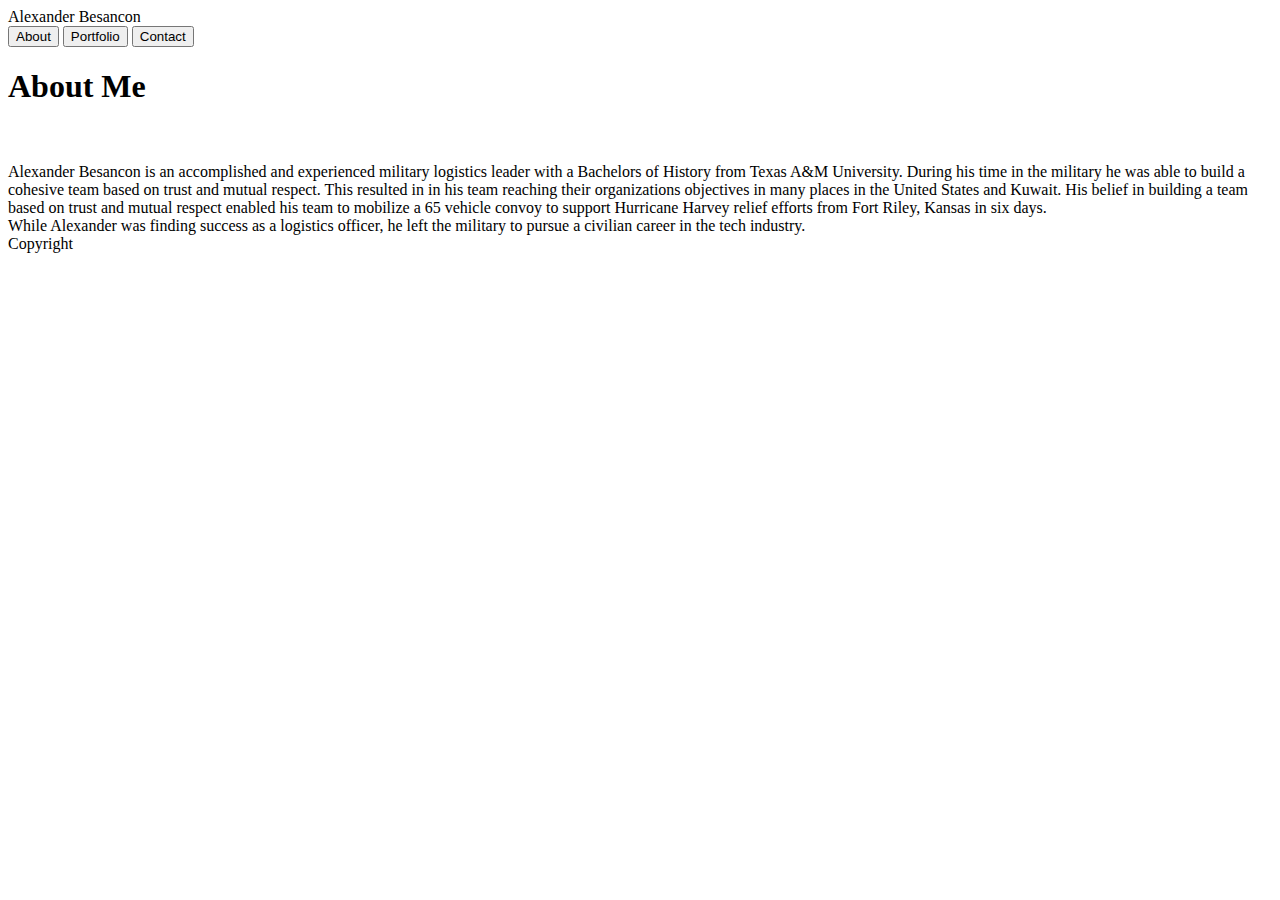
==== index.html @ 1201c04f "Merge branch 'homework'" ====
<!DOCTYPE html>
<html lang="en">

<head>
        <title>Basic Portfolio</title>
        <link rel="stylesheet" type="text/css" href="">
</head>

<body>
    <header>Alexander Besancon</header>

    <button type="button" onclick= "">About</button>
    <button type="button" onclick= "">Portfolio</button>
    <button type="button" onclick= "">Contact</button>

    <h1>About Me</h1>

    <br>

    <img src="" alt="">

    <br>

    <p1>Alexander Besancon is an accomplished and experienced military logistics leader 
        with a Bachelors of History from Texas A&M University. During his time in the 
        military he was able to build a cohesive team based on trust and mutual respect. 
        This resulted in in his team reaching their organizations objectives in many places
        in the United States and Kuwait. His belief in building a team based on trust and
        mutual respect enabled his team to mobilize a 65 vehicle convoy to support Hurricane 
        Harvey relief efforts from Fort Riley, Kansas in six days.
    </p1>

    <br>

    <p2>
        While Alexander was finding success as a logistics officer, he left the military to 
        pursue a civilian career in the tech industry. 
    </p2>

    <br>

    <ln>Copyright</ln>

</body>

</html>
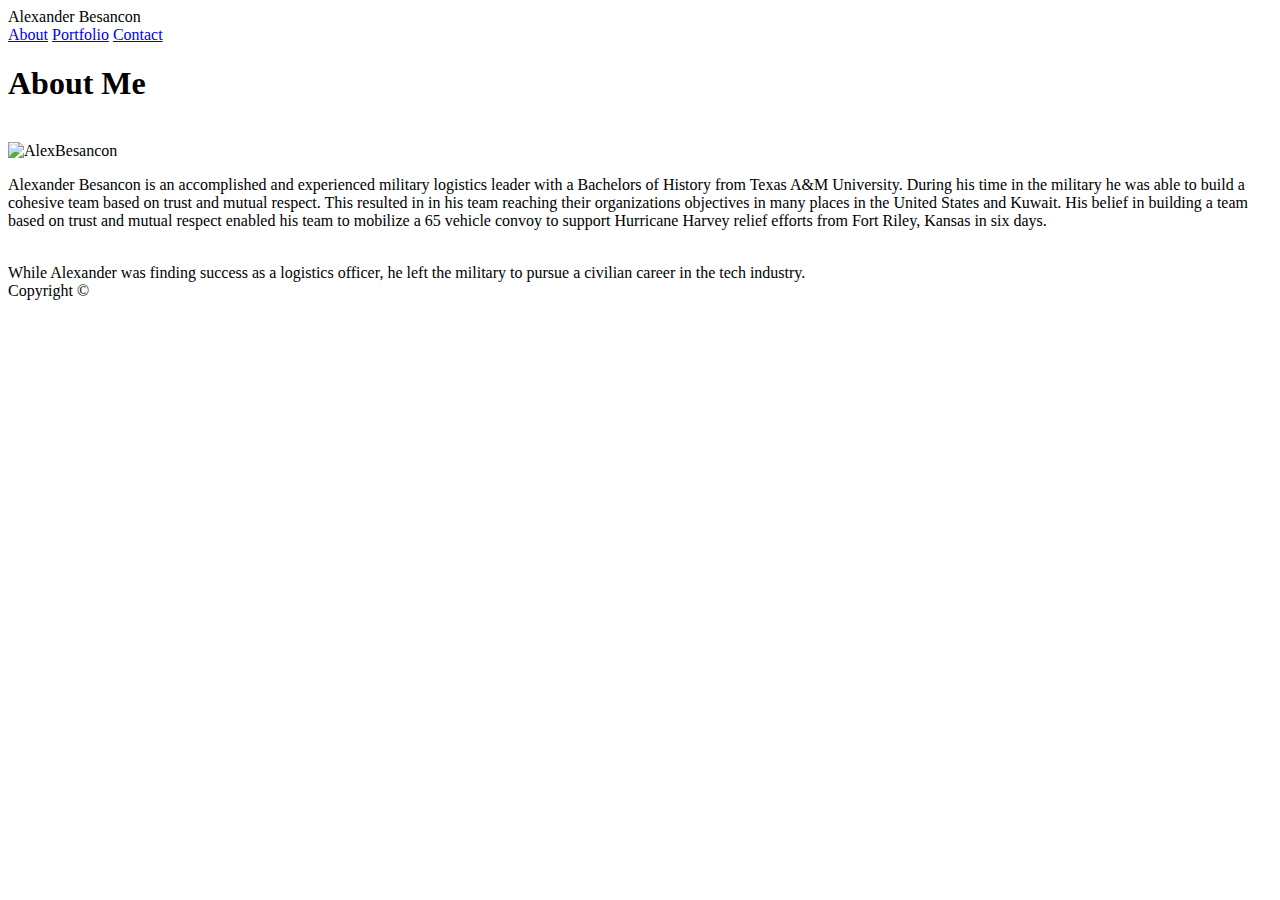
==== commit 3e7def50: "added float: left; bck clr; and text color to header tag, unable to see changes" ====
--- a/index.html
+++ b/index.html
@@ -2,44 +2,48 @@
 <html lang="en">
 
 <head>
-        <title>Basic Portfolio</title>
-        <link rel="stylesheet" type="text/css" href="">
+    <link rel="reset" type="text/css" href="assets/css/Reset.css">
+    <link rel="style" type="text/css" href="assets/css/style.css">
+    <title>Alexander Besancon</title>
 </head>
 
 <body>
+    
     <header>Alexander Besancon</header>
 
-    <button type="button" onclick= "">About</button>
-    <button type="button" onclick= "">Portfolio</button>
-    <button type="button" onclick= "">Contact</button>
+    <div class="topnav">
+        <a class="active" href="#about">About</a>
+        <a class="portfolio" href="portfolio.html">Portfolio</a>
+        <a class="contact" href="contact.html">Contact</a>
+    </div>
+    
+    <h1>About Me</h1>
+    
+        <br>
+        
+        <img src="assets/images/AlexBesancon.jpg" alt="AlexBesancon">
+        
+        <br>
 
-    <h1>About Me</h1>
-
-    <br>
-
-    <img src="" alt="">
-
-    <br>
-
-    <p1>Alexander Besancon is an accomplished and experienced military logistics leader 
+        <p>Alexander Besancon is an accomplished and experienced military logistics leader 
         with a Bachelors of History from Texas A&M University. During his time in the 
         military he was able to build a cohesive team based on trust and mutual respect. 
         This resulted in in his team reaching their organizations objectives in many places
         in the United States and Kuwait. His belief in building a team based on trust and
         mutual respect enabled his team to mobilize a 65 vehicle convoy to support Hurricane 
         Harvey relief efforts from Fort Riley, Kansas in six days.
-    </p1>
+        </p>
 
-    <br>
+        <br>
 
-    <p2>
+        <p2>
         While Alexander was finding success as a logistics officer, he left the military to 
         pursue a civilian career in the tech industry. 
-    </p2>
+        </p2>
 
-    <br>
+        <br>
 
-    <ln>Copyright</ln>
+    <footer>Copyright ©</footer>
 
 </body>
 
--- a/assets/css/style.css
+++ b/assets/css/style.css
@@ -0,0 +1,5 @@
+header {
+    float: left;
+    background-color: #4aaaa5;
+    color: white
+}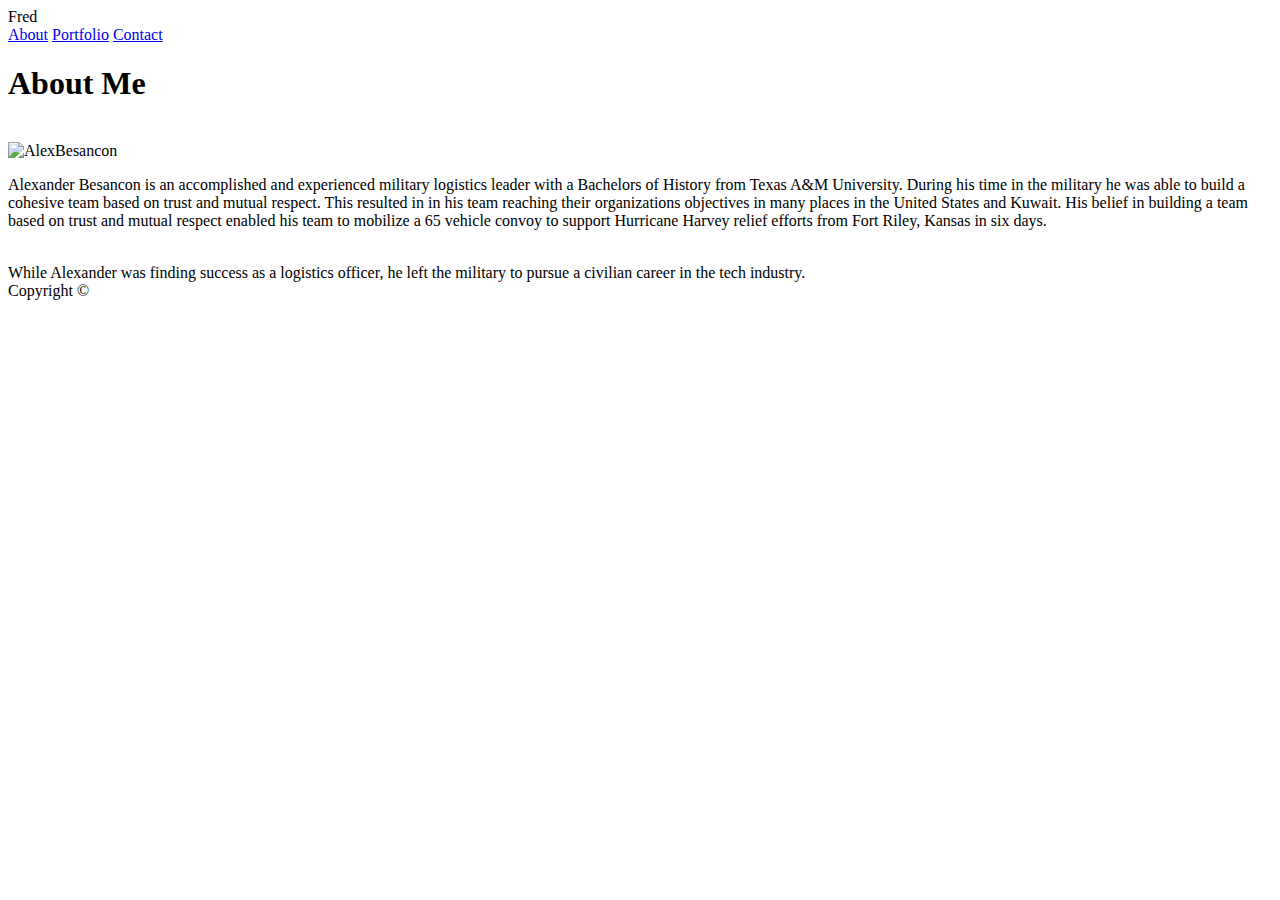
==== commit 06857e8c: "deleted style.css and recreated the file in the smae folder as htmls" ====
--- a/index.html
+++ b/index.html
@@ -3,13 +3,13 @@
 
 <head>
     <link rel="reset" type="text/css" href="assets/css/Reset.css">
-    <link rel="style" type="text/css" href="assets/css/style.css">
+    <link rel="style" type="text/css" href="style.css">
     <title>Alexander Besancon</title>
 </head>
 
 <body>
     
-    <header>Alexander Besancon</header>
+    <header>Fred</header>
 
     <div class="topnav">
         <a class="active" href="#about">About</a>
--- a/style.css
+++ b/style.css
@@ -0,0 +1,76 @@
+body {
+    margin-left: 10%;
+    margin-right: 10%;
+}
+
+header {
+float: left;
+background-color: #4aaaa5;
+border-color: #cccccc;
+color: white;
+font-family: Georgia, 'Times New Roman', Times, serif;
+font-size: x-large;
+width: auto;
+padding: 20px;
+}
+
+ul {
+    list-style-type: none;
+    margin: 0;
+    padding: 0;
+    overflow: hidden;
+    background-color: #ffffff;
+
+}
+
+li {
+    float: right;
+    align-content: stretch;
+}
+
+li a {
+    display: block;
+    color: #777777;
+    text-align: center;
+    padding: 16px;
+    text-decoration: none;
+}
+
+div.navbar a {
+    display: inline-block;
+}
+
+ul li:after {
+    content: "|";
+}
+
+**Need to take the pipe bar out of contact**
+ul li:last-child {
+    content: "none";
+}
+
+div.container {
+    width: 960px;
+    margin-top: 20px;
+    border: 3px #dddddd;
+    float: left;     
+}
+
+h3 {
+    color: #4aaaa5;
+    font-family: Georgia, 'Times New Roman', Times, serif;
+    font-size: x-large;
+}
+
+hr {
+    color: #777777;
+    width: 960px;
+    float: left;
+    align-content:space-between;
+}
+
+form {
+    width: 940px;
+    color: #777777;
+    padding: 10px;
+}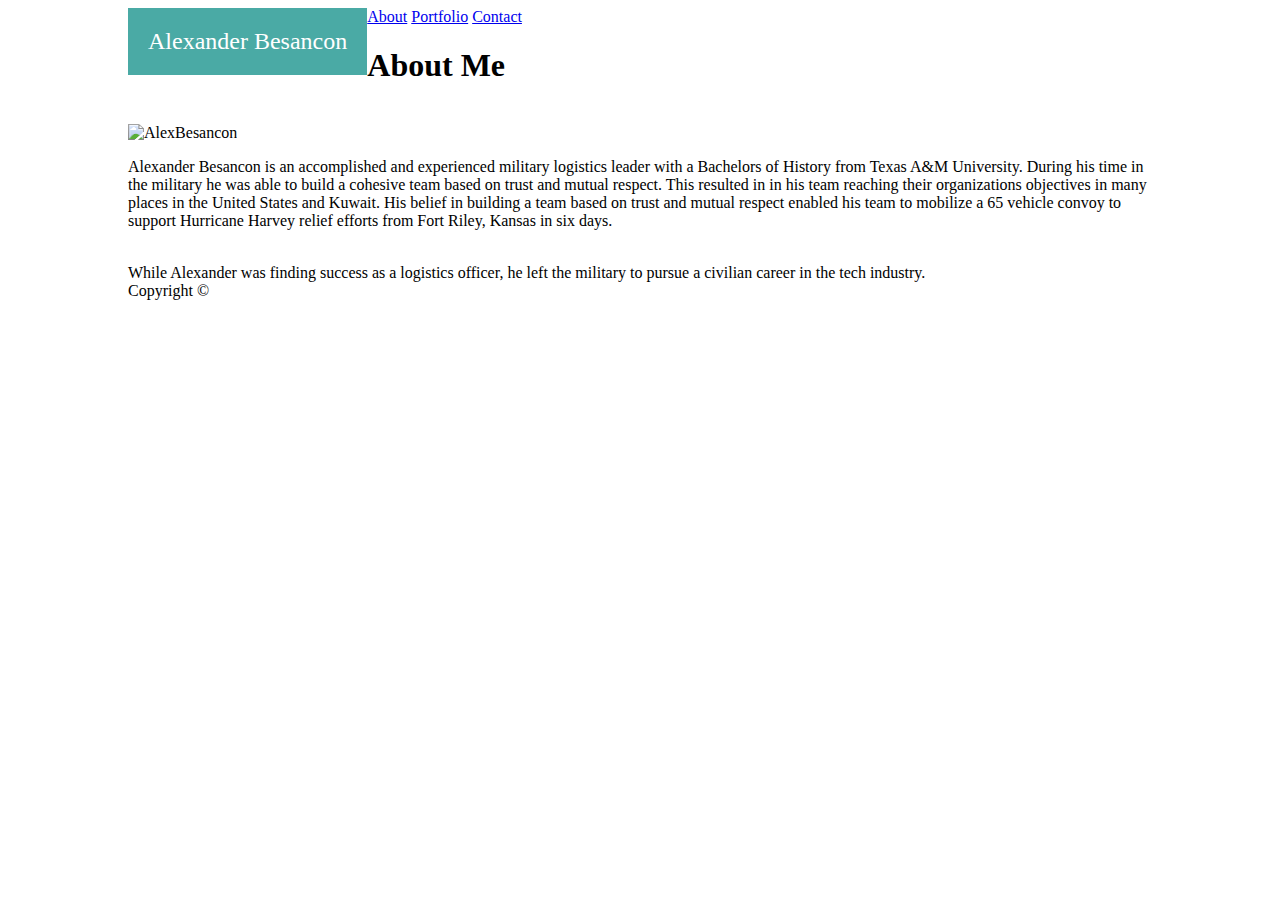
==== commit 38f7824c: "css stylesheet issue resolved, changed the href in the html to reflect resolution" ====
--- a/index.html
+++ b/index.html
@@ -2,14 +2,14 @@
 <html lang="en">
 
 <head>
-    <link rel="reset" type="text/css" href="assets/css/Reset.css">
-    <link rel="style" type="text/css" href="style.css">
+    <link rel="stylesheet" type="text/css" href="assets/css/Reset.css">
+    <link rel="stylesheet" type="text/css" href="assets/css/theme.css">
     <title>Alexander Besancon</title>
 </head>
 
 <body>
     
-    <header>Fred</header>
+    <header>Alexander Besancon</header>
 
     <div class="topnav">
         <a class="active" href="#about">About</a>
--- a/assets/css/theme.css
+++ b/assets/css/theme.css
@@ -0,0 +1,76 @@
+body {
+    margin-left: 10%;
+    margin-right: 10%;
+}
+
+header {
+float: left;
+background-color: #4aaaa5;
+border-color: #cccccc;
+color: white;
+font-family: Georgia, 'Times New Roman', Times, serif;
+font-size: x-large;
+width: auto;
+padding: 20px;
+}
+
+ul {
+    list-style-type: none;
+    margin: 0;
+    padding: 0;
+    overflow: hidden;
+    background-color: #ffffff;
+
+}
+
+li {
+    float: right;
+    align-content: stretch;
+}
+
+li a {
+    display: block;
+    color: #777777;
+    text-align: center;
+    padding: 16px;
+    text-decoration: none;
+}
+
+div.navbar a {
+    display: inline-block;
+}
+
+ul li:after {
+    content: "|";
+}
+
+**Need to take the pipe bar out of contact**
+ul li:last-child {
+    content: "none";
+}
+
+div.container {
+    width: 960px;
+    margin-top: 20px;
+    border: 3px #dddddd;
+    float: left;     
+}
+
+h3 {
+    color: #4aaaa5;
+    font-family: Georgia, 'Times New Roman', Times, serif;
+    font-size: x-large;
+}
+
+hr {
+    color: #777777;
+    width: 960px;
+    float: left;
+    align-content:space-between;
+}
+
+form {
+    width: 940px;
+    color: #777777;
+    padding: 10px;
+}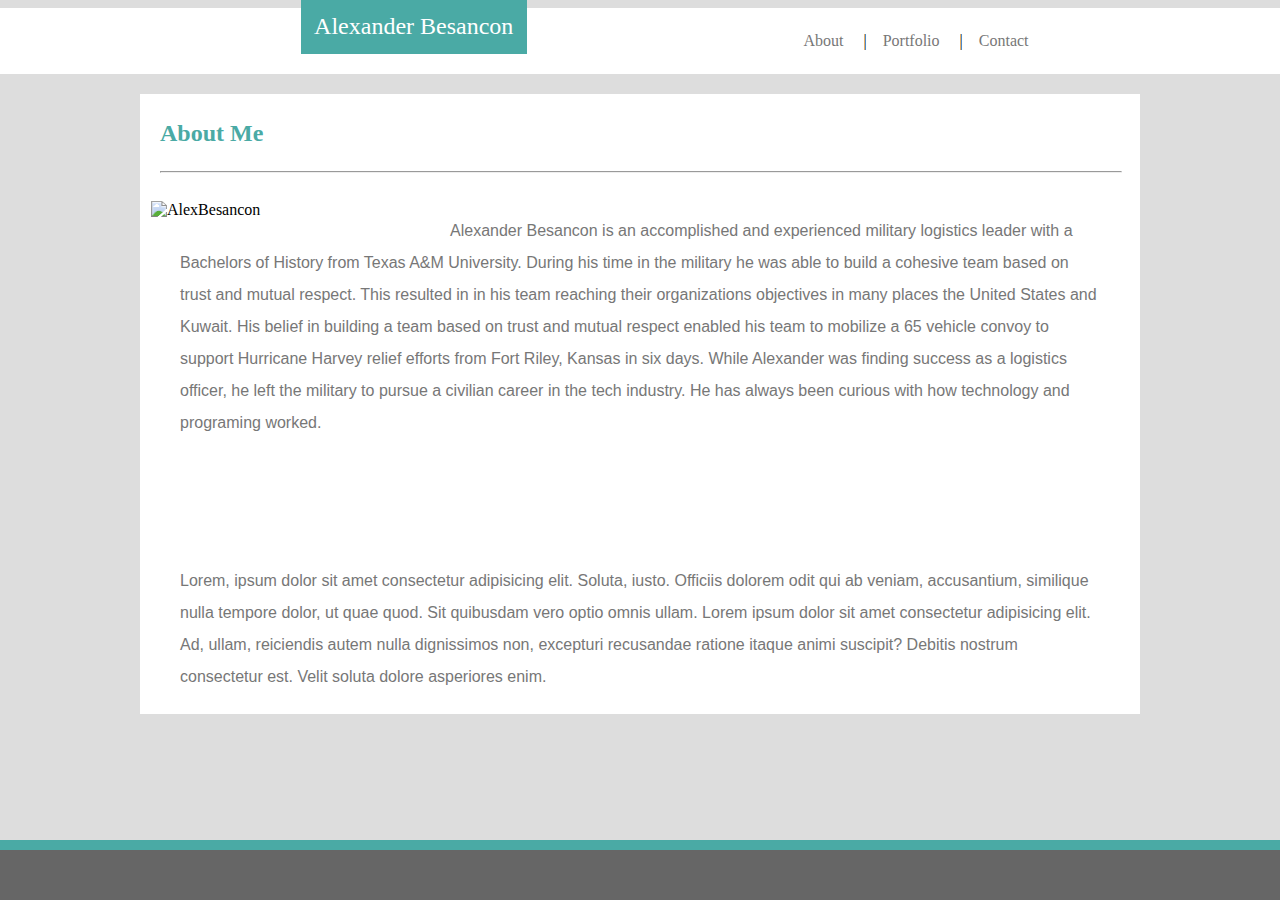
==== commit c632507c: "centered copyright, copyright at bottom of the page" ====
--- a/index.html
+++ b/index.html
@@ -3,47 +3,84 @@
 
 <head>
     <link rel="stylesheet" type="text/css" href="assets/css/Reset.css">
-    <link rel="stylesheet" type="text/css" href="assets/css/theme.css">
+    <link rel="stylesheet" type="text/css" href="assets/css/style.css">
     <title>Alexander Besancon</title>
 </head>
 
 <body>
     
-    <header>Alexander Besancon</header>
+    <header>
 
-    <div class="topnav">
-        <a class="active" href="#about">About</a>
-        <a class="portfolio" href="portfolio.html">Portfolio</a>
-        <a class="contact" href="contact.html">Contact</a>
+        <div class="navbar navbar-default navbar-static-top header-menu">
+        
+            <ul class="nav navbar-nav navbar-middle navbar text" style="float:none;margin: 0 auto; display: table;table-layout: fixed">    
+                
+                <li class="contact">
+                    <a class="contact" href="contact.html">Contact</a>
+                </li>
+                
+                <li>
+                    <a class="portfolio" href="portfolio.html">Portfolio</a>
+                </li>
+                
+                <li>
+                    <a class="home" href="index.html">About</a>
+                </li>
+
+            </ul>
+
+            <div class="name">
+                Alexander Besancon
+            </div>
+
+        </div>
+        
+    </header>
+    
+    <div class="content">
+        
+        <h1>About Me</h1>
+    
+            <hr>
+
+            <br>
+        
+            <img src="assets/images/AlexBesancon.jpg" alt="AlexBesancon"> 
+    
+                <br>
+            
+        <p>Alexander Besancon is an accomplished and experienced military logistics leader 
+            with a Bachelors of History from Texas A&M University. During his time in the 
+            military he was able to build a cohesive team based on trust and mutual respect. 
+            This resulted in in his team reaching their organizations objectives in many places
+            the United States and Kuwait. His belief in building a team based on trust and
+            mutual respect enabled his team to mobilize a 65 vehicle convoy to support Hurricane 
+            Harvey relief efforts from Fort Riley, Kansas in six days. While Alexander was finding 
+            success as a logistics officer, he left the military to pursue a civilian career in the
+            tech industry. He has always been curious with how technology and programing worked.
+        </p>
+
+            <br>
+
+        <p>
+            Lorem, ipsum dolor sit amet consectetur adipisicing elit. Soluta, iusto. Officiis dolorem 
+            odit qui ab veniam, accusantium, similique nulla tempore dolor, ut quae quod. Sit quibusdam 
+            vero optio omnis ullam. Lorem ipsum dolor sit amet consectetur adipisicing elit. Ad, ullam, 
+            reiciendis autem nulla dignissimos non, excepturi recusandae ratione itaque animi suscipit? 
+            Debitis nostrum consectetur est. Velit soluta dolore asperiores enim. 
+        </p>
+        
     </div>
-    
-    <h1>About Me</h1>
-    
-        <br>
-        
-        <img src="assets/images/AlexBesancon.jpg" alt="AlexBesancon">
         
         <br>
 
-        <p>Alexander Besancon is an accomplished and experienced military logistics leader 
-        with a Bachelors of History from Texas A&M University. During his time in the 
-        military he was able to build a cohesive team based on trust and mutual respect. 
-        This resulted in in his team reaching their organizations objectives in many places
-        in the United States and Kuwait. His belief in building a team based on trust and
-        mutual respect enabled his team to mobilize a 65 vehicle convoy to support Hurricane 
-        Harvey relief efforts from Fort Riley, Kansas in six days.
-        </p>
+        <footer>
 
-        <br>
-
-        <p2>
-        While Alexander was finding success as a logistics officer, he left the military to 
-        pursue a civilian career in the tech industry. 
-        </p2>
-
-        <br>
-
-    <footer>Copyright ©</footer>
+            <p class="copyright"> 
+                Copyright ©
+            </p>
+        
+        </footer>
 
 </body>
 
--- a/assets/css/style.css
+++ b/assets/css/style.css
@@ -0,0 +1,167 @@
+body {
+    margin-left: auto;
+    margin-right: auto;
+    background-color: #dddddd
+}
+
+header{
+    width: 100%;
+    margin: 0;
+    padding-left: 20%;
+    background-color: #ffffff;
+}
+
+div.name {
+    position: fixed;
+    top: 0;
+    left: 23.5%;
+    width: fit-content;
+    background-color: #4aaaa5;
+    color: white;
+    font-family: Georgia, 'Times New Roman', Times, serif;
+    font-size: x-large;
+    padding: 1.04%;
+}
+
+ul {
+    list-style-type: none;
+    padding-top: 8px;
+    padding-bottom: 8px;
+    overflow: visible;
+    float: right;
+}
+
+li {
+    float: right;
+    align-content: stretch;
+}
+
+li a {
+    display: block;
+    color: #777777;
+    text-align: center;
+    padding: 16px;
+    text-decoration: none;
+}
+
+div.navbar a {
+    display: inline-block;
+}
+
+ul li:after {
+    content: "|";
+}
+
+ul li:first-child::after {
+    content: "";
+}
+
+div.content {
+    width: 960px;
+    height: 600px;
+    padding-top: 10px;
+    padding-bottom: 10px;
+    padding-left: 20px;
+    padding-right: 20px;
+    margin-left: auto;
+    margin-right: auto;
+    margin-bottom: auto;
+    margin-top: 20px;
+    background-color: #ffffff;     
+}
+
+h1, h2, h3 {
+    color: #4aaaa5;
+    font-family: Georgia, 'Times New Roman', Times, serif;
+    font-size: x-large;
+}
+
+hr {
+    color: #777777;
+    width: 960px;
+    float: left;
+    align-content:space-between;
+}
+
+form {
+    width: 940px;
+    color: #777777;
+    padding: 10px;
+    overflow: hidden;
+}
+
+input {
+    width: 940px;
+    color: #777777;
+}
+
+input:nth-of-type(3) {
+    height: 150px;
+}
+
+input:last-child {
+    width: 80px;
+    height: 30px;
+    background-color: #4aaaa5;
+    color: white;
+    border: none;
+}
+
+p {
+    width: 920px;
+    height: 300px;
+    padding-left: 20px;
+    line-height: 2;
+    color: #777777;
+    font-family: Arial, Helvetica, sans-serif;
+}
+
+footer {
+    position: fixed;
+    bottom: 0;
+    width: 100%;
+    height: 50px;
+    background-color: #666666;
+    border-top: 10px solid #4aaaa5;
+}
+
+p.copyright {
+    color: white;
+    text-align: center;
+    font-size: small;
+    transform: translate(50%, 10%);
+}
+
+img {
+    width: 250px;
+    height: auto;
+    padding: 20px;
+    float: left;
+    object-fit: contain;
+    translate: -10%;
+}
+
+div.portfolio {
+    position: relative;
+    width: 400px;
+    float: left;
+}
+
+div.portfolio img {
+    width: 50%;
+    height: auto;
+}
+
+div.portfolio button {
+    position: absolute;
+    left: 50%;
+    transform: translate(-90%);
+    bottom: 40px;
+    background-color: #4aaaa5;
+    color: white;
+    font-family: 'Times New Roman', Times, serif;
+    font-size: large;
+    border: none;
+    width: 200px;
+    height: 40px;
+}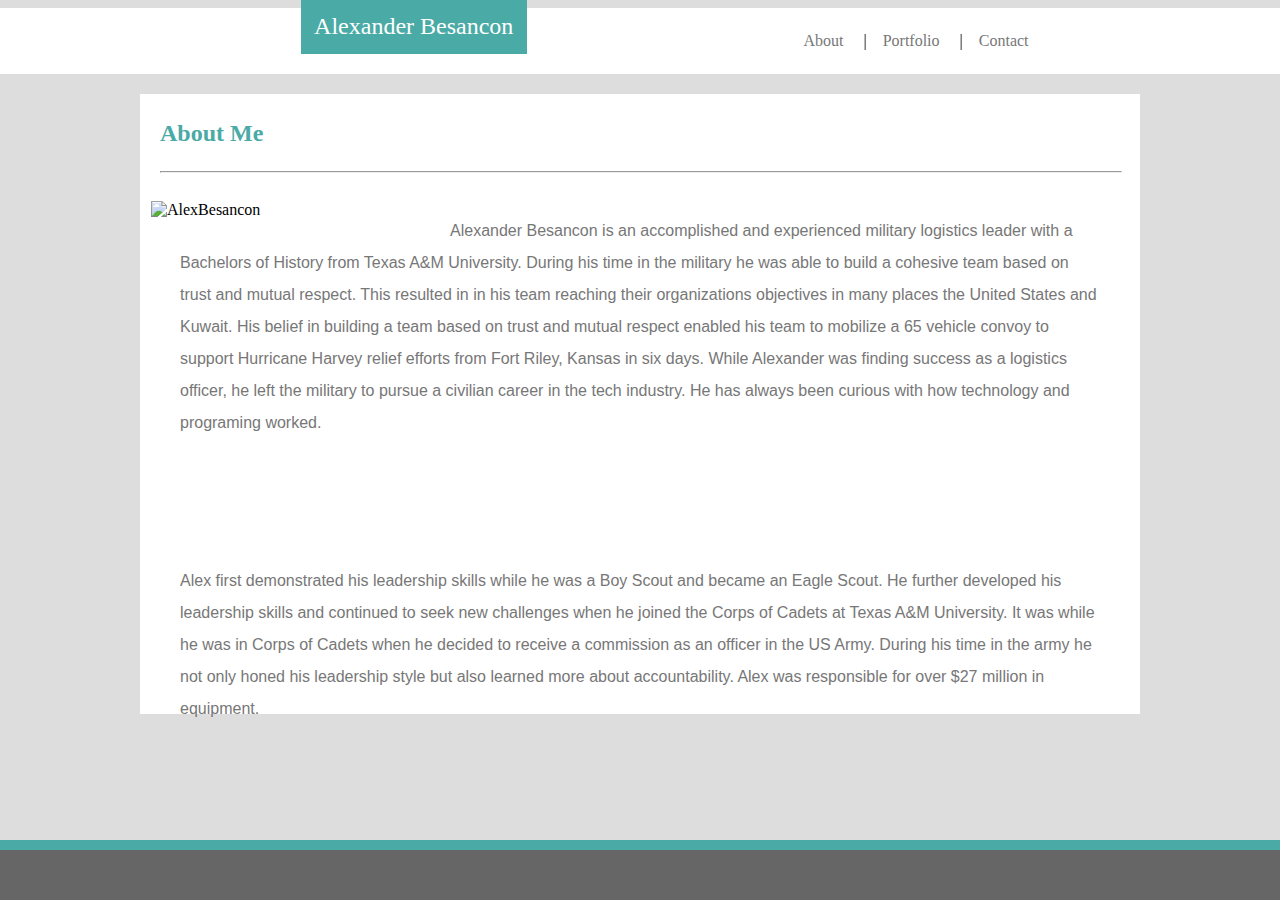
==== commit 93739434: "threw in ./ to href for stylesheets to try to rectify problem with live site" ====
--- a/index.html
+++ b/index.html
@@ -2,8 +2,8 @@
 <html lang="en">
 
 <head>
-    <link rel="stylesheet" type="text/css" href="assets/css/Reset.css">
-    <link rel="stylesheet" type="text/css" href="assets/css/style.css">
+    <link rel="stylesheet" type="text/css" href="./assets/css/Reset.css">
+    <link rel="stylesheet" type="text/css" href="./assets/css/style.css">
     <title>Alexander Besancon</title>
 </head>
 
@@ -49,7 +49,8 @@
     
                 <br>
             
-        <p>Alexander Besancon is an accomplished and experienced military logistics leader 
+        <p>
+            Alexander Besancon is an accomplished and experienced military logistics leader 
             with a Bachelors of History from Texas A&M University. During his time in the 
             military he was able to build a cohesive team based on trust and mutual respect. 
             This resulted in in his team reaching their organizations objectives in many places
@@ -63,11 +64,12 @@
             <br>
 
         <p>
-            Lorem, ipsum dolor sit amet consectetur adipisicing elit. Soluta, iusto. Officiis dolorem 
-            odit qui ab veniam, accusantium, similique nulla tempore dolor, ut quae quod. Sit quibusdam 
-            vero optio omnis ullam. Lorem ipsum dolor sit amet consectetur adipisicing elit. Ad, ullam, 
-            reiciendis autem nulla dignissimos non, excepturi recusandae ratione itaque animi suscipit? 
-            Debitis nostrum consectetur est. Velit soluta dolore asperiores enim. 
+            Alex first demonstrated his leadership skills while he was a Boy Scout and became an Eagle 
+            Scout. He further developed his leadership skills and continued to seek new challenges when 
+            he joined the Corps of Cadets at Texas A&M University. It was while he was in Corps of Cadets
+            when he decided to receive a commission as an officer in the US Army. During his time in the
+            army he not only honed his leadership style but also learned more about accountability. Alex
+            was responsible for over $27 million in equipment.
         </p>
         
     </div>
